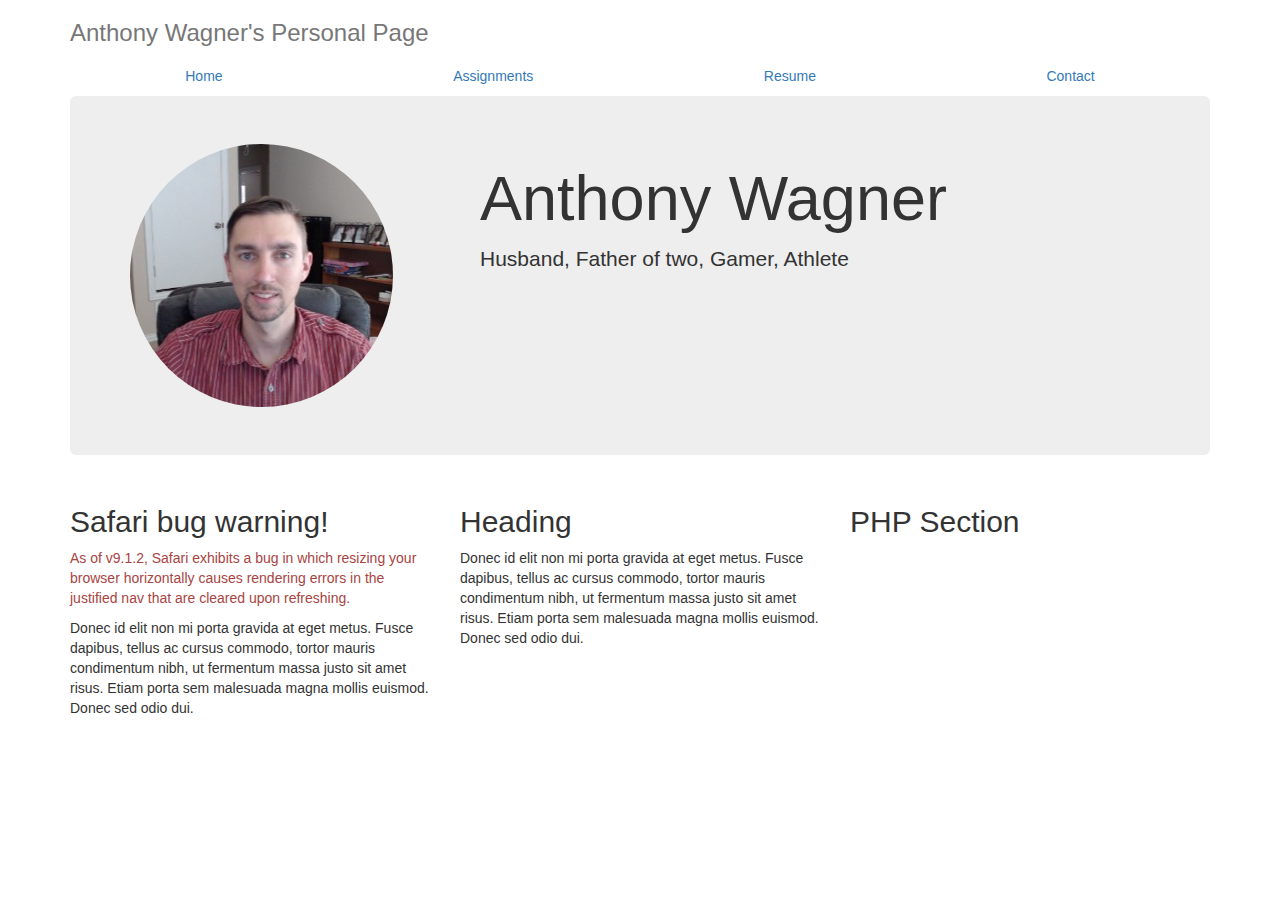
==== web/index.html @ 51f42e35 "adding week 2 prove files" ====
<!DOCTYPE html>
<html lang="en">
  <head>
    <meta charset="utf-8">
    <meta http-equiv="X-UA-Compatible" content="IE=edge">
    <meta name="viewport" content="width=device-width, initial-scale=1">
    <link rel="stylesheet" href="https://maxcdn.bootstrapcdn.com/bootstrap/3.3.7/css/bootstrap.min.css">    
    <script src="https://ajax.googleapis.com/ajax/libs/jquery/3.3.1/jquery.min.js"></script>
    <script src="https://maxcdn.bootstrapcdn.com/bootstrap/3.3.7/js/bootstrap.min.js"></script>

    <link rel="icon" href="../../favicon.ico">

    <title>Personal Homepage</title>
  </head>

  <body>

    <div class="container">
      <div class="masthead">
        <h3 class="text-muted">Anthony Wagner's Personal Page</h3>
        <nav>
          <ul class="nav nav-justified">
            <li class="active"><a href="index.html">Home</a></li>
            <li><a href="assignments.html">Assignments</a></li>
            <li><a href="content\files\Anthony Wagner Resume.pdf">Resume</a></li>
            <li><a href="mailto:vanskater362@gmail.com">Contact</a></li>
          </ul>
        </nav>
      </div>

      <div class="jumbotron">
         <div class="row">
            <div class="col-sm-4">
               <img src="content\images\profile.jpg" class="img-circle"/>
            </div>
            <div class="col-md-8">
               <h1>Anthony Wagner</h1>
               <p class="lead">Husband, Father of two, Gamer, Athlete</p>
            </div>
         </div>
      </div>

      <div class="row">
        <div class="col-lg-4">
          <h2>Safari bug warning!</h2>
          <p class="text-danger">As of v9.1.2, Safari exhibits a bug in which resizing your browser horizontally causes rendering errors in the justified nav that are cleared upon refreshing.</p>
          <p>Donec id elit non mi porta gravida at eget metus. Fusce dapibus, tellus ac cursus commodo, tortor mauris condimentum nibh, ut fermentum massa justo sit amet risus. Etiam porta sem malesuada magna mollis euismod. Donec sed odio dui. </p>

        </div>
        <div class="col-lg-4">
          <h2>Heading</h2>
          <p>Donec id elit non mi porta gravida at eget metus. Fusce dapibus, tellus ac cursus commodo, tortor mauris condimentum nibh, ut fermentum massa justo sit amet risus. Etiam porta sem malesuada magna mollis euismod. Donec sed odio dui. </p>

       </div>
        <div class="col-lg-4">
          <h2>PHP Section</h2>
          <p><?php echo date('l, F jS, Y'); ?></p>
        </div>
      </div>
    </div>
  </body>
</html>
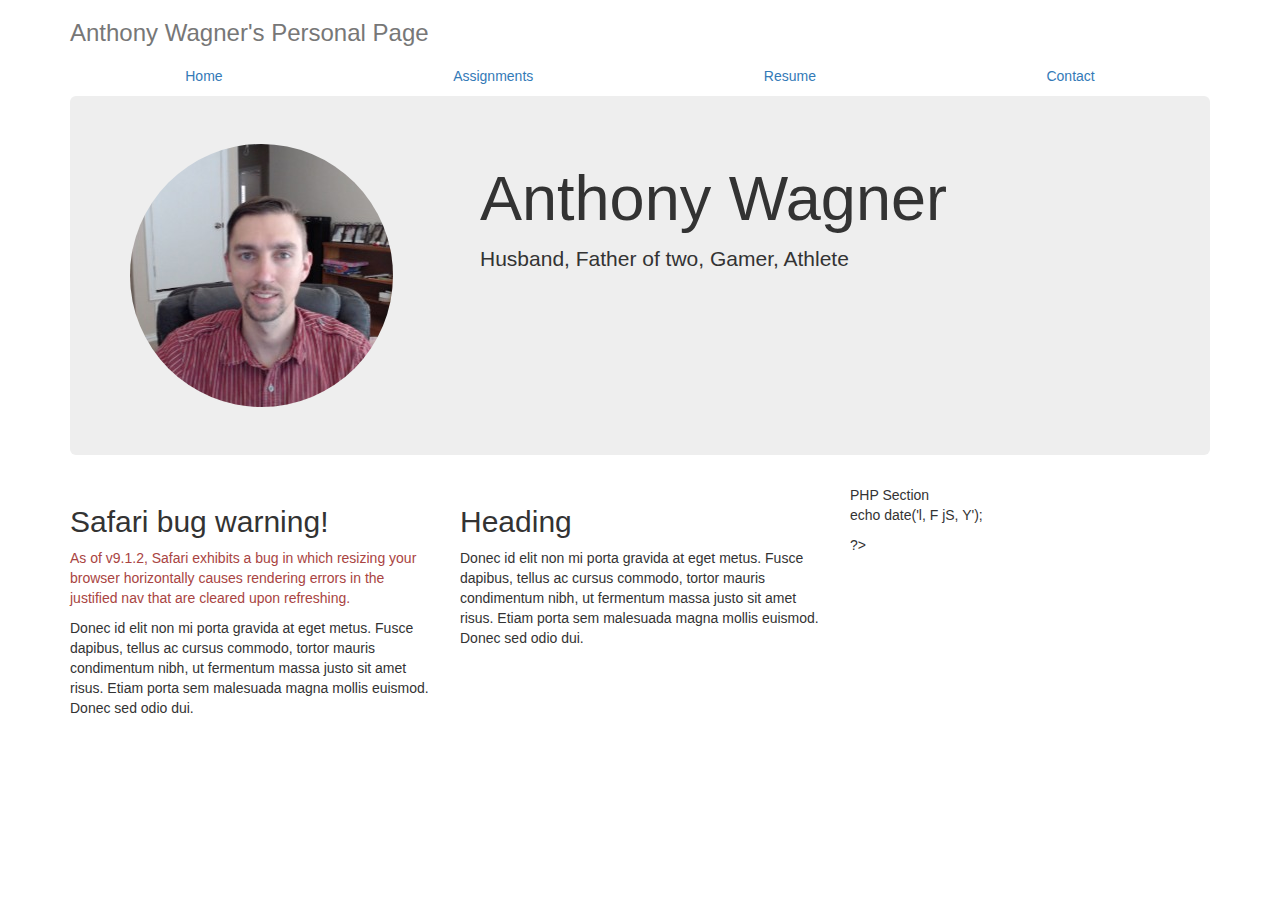
==== commit 4d9e7937: "changed index.php" ====
--- a/web/index.html
+++ b/web/index.html
@@ -53,9 +53,11 @@
           <p>Donec id elit non mi porta gravida at eget metus. Fusce dapibus, tellus ac cursus commodo, tortor mauris condimentum nibh, ut fermentum massa justo sit amet risus. Etiam porta sem malesuada magna mollis euismod. Donec sed odio dui. </p>
 
        </div>
-        <div class="col-lg-4">
-          <h2>PHP Section</h2>
-          <p><?php echo date('l, F jS, Y'); ?></p>
+        <div class="col-lg-4">    
+        <?php 
+            <h2>PHP Section</h2>
+            <p>echo date('l, F jS, Y');</p> 
+         ?>
         </div>
       </div>
     </div>
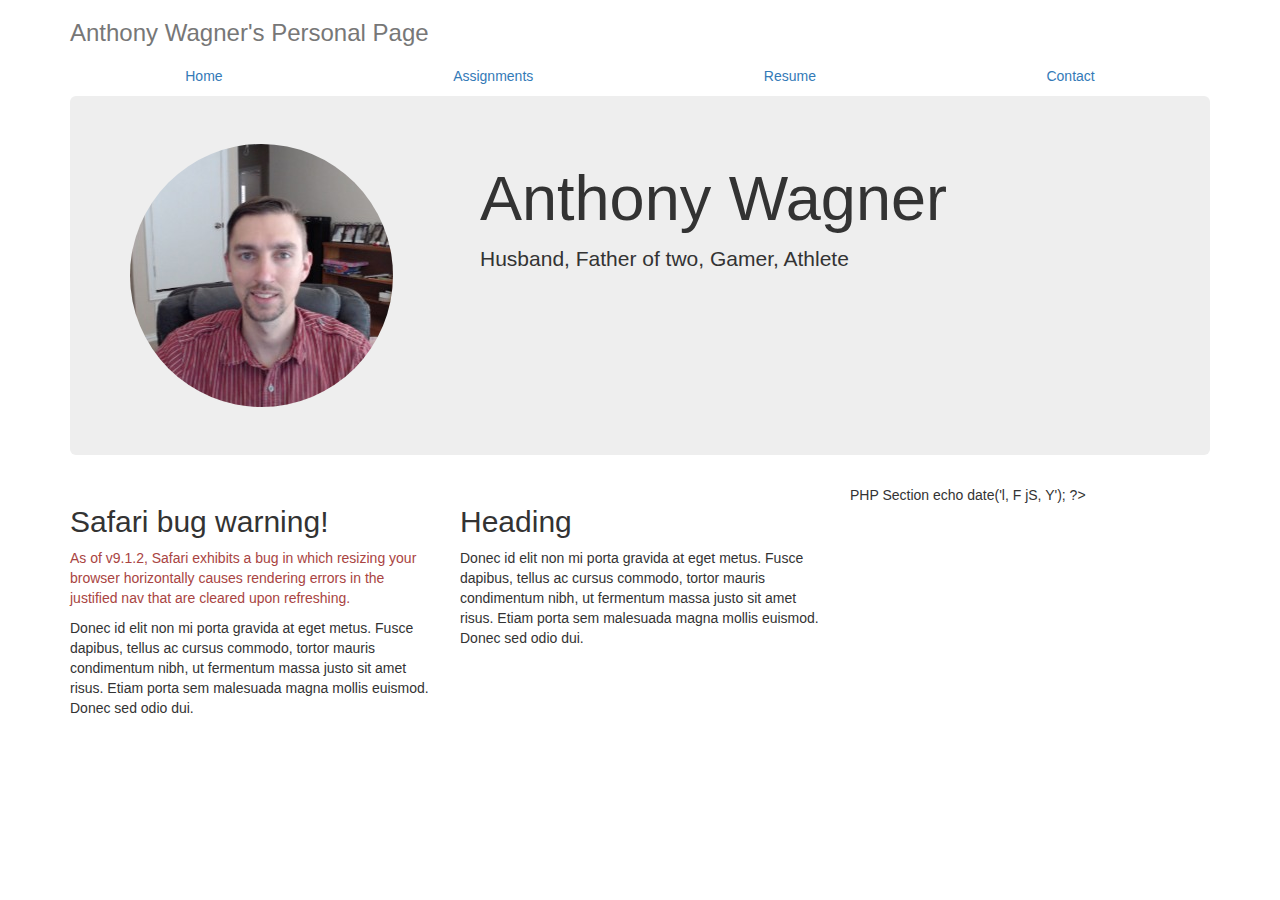
==== commit ba25832d: "changed index.php" ====
--- a/web/index.html
+++ b/web/index.html
@@ -56,7 +56,7 @@
         <div class="col-lg-4">    
         <?php 
             <h2>PHP Section</h2>
-            <p>echo date('l, F jS, Y');</p> 
+            echo date('l, F jS, Y');
          ?>
         </div>
       </div>
